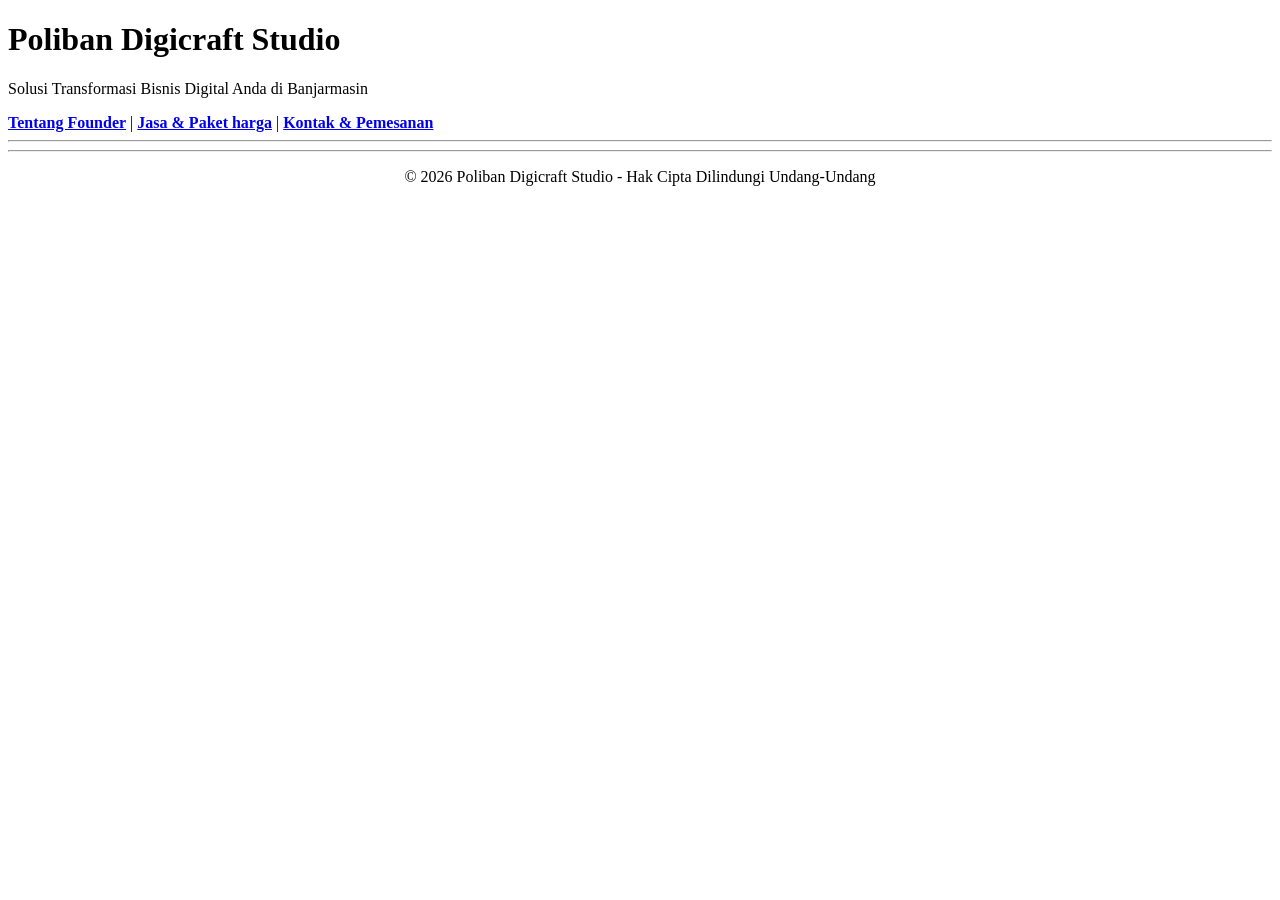
==== kontak.html @ c2f5e7c1 "Pertemuan 4" ====
<!DOCTYPE html>
<html lang="en">
<head>
    <meta charset="UTF-8">
    <meta name="viewport" content="width=device-width, initial-scale=1.0">
    <title>Kontak & Pemesanan - Poliban Digicraft Studio</title>
</head>
<body>
    <!-- Bagian Kepala Halaman (Header & Navigasi) -->
    <header>
        <h1>Poliban Digicraft Studio</h1>
        <p>Solusi Transformasi Bisnis Digital Anda di Banjarmasin</p>
    </header>
    <nav>
        <a href="cvhaikal.html"><b>Tentang Founder</b></a> |
        <a href="produk.html"><b>Jasa & Paket harga</b></a> |
        <a href="kontak.html"><b>Kontak & Pemesanan</b></a>
    </nav>
    <hr>
   
    <footer>
        <hr>
        <p align="center">&copy; 2026 Poliban Digicraft Studio - Hak Cipta Dilindungi Undang-Undang</p>
    </footer>
</body>
</html>
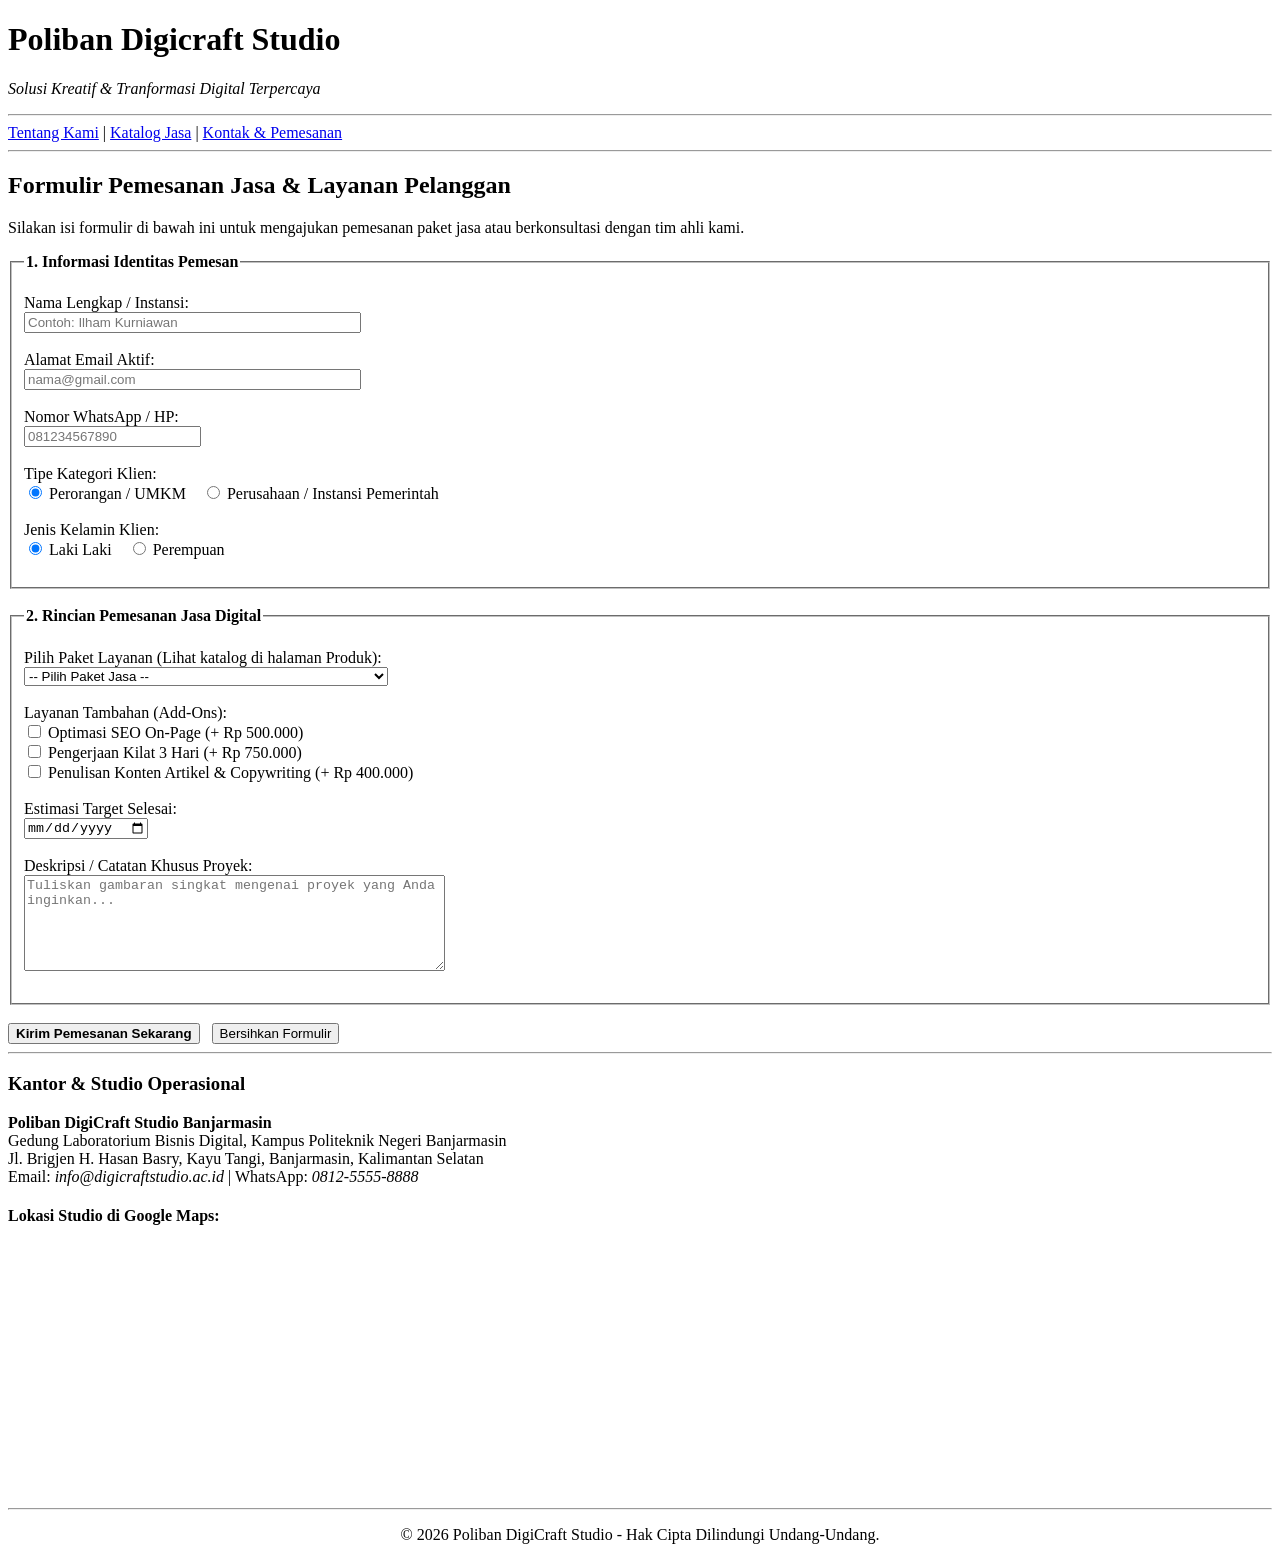
==== commit d2866cef: "CSS MODUL 5" ====
--- a/kontak.html
+++ b/kontak.html
@@ -1,26 +1,119 @@
 <!DOCTYPE html>
-<html lang="en">
+<html lang="id">
 <head>
     <meta charset="UTF-8">
     <meta name="viewport" content="width=device-width, initial-scale=1.0">
     <title>Kontak & Pemesanan - Poliban Digicraft Studio</title>
 </head>
 <body>
-    <!-- Bagian Kepala Halaman (Header & Navigasi) -->
+    <!-- Header & Navigasi Utama Website -->
     <header>
         <h1>Poliban Digicraft Studio</h1>
-        <p>Solusi Transformasi Bisnis Digital Anda di Banjarmasin</p>
+        <p><em>Solusi Kreatif & Tranformasi Digital Terpercaya</em></p>
+        <hr>
+        <nav>
+            <a href="cvhaikal.html">Tentang Kami</a> |
+            <a href="produk.html">Katalog Jasa</a> |
+            <a href="kontak.html">Kontak & Pemesanan</a>
+        </nav>
+        <hr>
     </header>
-    <nav>
-        <a href="cvhaikal.html"><b>Tentang Founder</b></a> |
-        <a href="produk.html"><b>Jasa & Paket harga</b></a> |
-        <a href="kontak.html"><b>Kontak & Pemesanan</b></a>
-    </nav>
-    <hr>
-   
+
+    <main>
+        <h2>Formulir Pemesanan Jasa & Layanan Pelanggan</h2>
+        <p>Silakan isi formulir di bawah ini untuk mengajukan pemesanan paket jasa atau berkonsultasi dengan tim ahli kami.</p>
+
+        <form action="#" method="POST">
+            <!-- Grup 1: Data Diri Pelanggan -->
+            <fieldset>
+                <legend><b>1. Informasi Identitas Pemesan</b></legend>
+                <br>
+                <label for="nama_lengkap">Nama Lengkap / Instansi:</label><br>
+                <input type="text" id="nama_lengkap" name="nama_lengkap" placeholder="Contoh: Ilham Kurniawan" size="40" required>
+                <br><br>
+
+                <label for="email_pemesan">Alamat Email Aktif:</label><br>
+                <input type="email" id="email_pemesan" name="email_pemesan" placeholder="nama@gmail.com" size="40" required>
+                <br><br>
+
+                <label for="no_whatsapp">Nomor WhatsApp / HP:</label><br>
+                <input type="tel" id="no_whatsapp" name="no_whatsapp" placeholder="081234567890" required>
+                <br><br>
+
+                <label>Tipe Kategori Klien:</label><br>
+                <input type="radio" id="kategori_personal" name="tipe_klien" value="Personal" checked>
+                <label for="kategori_personal">Perorangan / UMKM</label>
+                &nbsp;&nbsp;
+                <input type="radio" id="kategori_korporat" name="tipe_klien" value="Korporat">
+                <label for="kategori_korporat">Perusahaan / Instansi Pemerintah</label>
+                <br><br>
+
+                <label>Jenis Kelamin Klien:</label><br>
+                <input type="radio" id="jk_laki" name="jk" value="laki" checked>
+                <label for="jk_laki">Laki Laki</label>
+                &nbsp;&nbsp;
+                <input type="radio" id="jk_perempuan" name="jk" value="bini">
+                <label for="jk_perempuan">Perempuan</label>
+                <br><br>
+            </fieldset>
+            <br>
+
+            <!-- Grup 2: Detail Pemesanan Layanan -->
+            <fieldset>
+                <legend><b>2. Rincian Pemesanan Jasa Digital</b></legend>
+                <br>
+                <label for="pilih_paket">Pilih Paket Layanan (Lihat katalog di halaman Produk):</label><br>
+                <select id="pilih_paket" name="pilih_paket" required>
+                    <option value="">-- Pilih Paket Jasa --</option>
+                    <option value="Silver">Paket Silver Branding (Rp 1.500.000)</option>
+                    <option value="Gold">Paket Gold Web Development (Rp 3.000.000)</option>
+                    <option value="Platinum">Paket Platinum Full Digital Transformation (Rp 5.000.000)</option>
+                    <option value="Custom">Konsultasi Custom Project</option>
+                </select>
+                <br><br>
+
+                <label>Layanan Tambahan (Add-Ons):</label><br>
+                <input type="checkbox" id="addon_seo" name="addons[]" value="SEO Optimization">
+                <label for="addon_seo">Optimasi SEO On-Page (+ Rp 500.000)</label><br>
+                <input type="checkbox" id="addon_express" name="addons[]" value="Express Delivery">
+                <label for="addon_express">Pengerjaan Kilat 3 Hari (+ Rp 750.000)</label><br>
+                <input type="checkbox" id="addon_content" name="addons[]" value="Content Writing">
+                <label for="addon_content">Penulisan Konten Artikel & Copywriting (+ Rp 400.000)</label>
+                <br><br>
+
+                <label for="target_selesai">Estimasi Target Selesai:</label><br>
+                <input type="date" id="target_selesai" name="target_selesai">
+                <br><br>
+
+                <label for="detail_pesan">Deskripsi / Catatan Khusus Proyek:</label><br>
+                <textarea id="detail_pesan" name="detail_pesan" rows="6" cols="50" placeholder="Tuliskan gambaran singkat mengenai proyek yang Anda inginkan..."></textarea>
+                <br><br>
+            </fieldset>
+            <br>
+
+            <!-- Tombol Aksi -->
+            <button type="submit"><b>Kirim Pemesanan Sekarang</b></button>
+            &nbsp;
+            <button type="reset">Bersihkan Formulir</button>
+        </form>
+
+        <!-- Bagian Informasi Alamat & Peta Studio -->
+        <section>
+            <hr>
+            <h3>Kantor & Studio Operasional</h3>
+            <p><b>Poliban DigiCraft Studio Banjarmasin</b><br>
+            Gedung Laboratorium Bisnis Digital, Kampus Politeknik Negeri Banjarmasin<br>
+            Jl. Brigjen H. Hasan Basry, Kayu Tangi, Banjarmasin, Kalimantan Selatan<br>
+            Email: <i>info@digicraftstudio.ac.id</i> | WhatsApp: <i>0812-5555-8888</i></p>
+
+            <h4>Lokasi Studio di Google Maps:</h4>
+            <iframe src="https://maps.google.com/maps?q=Politeknik%20Negeri%20Banjarmasin&t=&z=15&ie=UTF8&iwloc=&output=embed" width="100%" height="250" frameborder="0" style="border:0;" allowfullscreen=""></iframe>
+        </section>
+    </main>
+
     <footer>
         <hr>
-        <p align="center">&copy; 2026 Poliban Digicraft Studio - Hak Cipta Dilindungi Undang-Undang</p>
+        <p align="center">&copy; 2026 Poliban DigiCraft Studio - Hak Cipta Dilindungi Undang-Undang.</p>
     </footer>
 </body>
 </html>
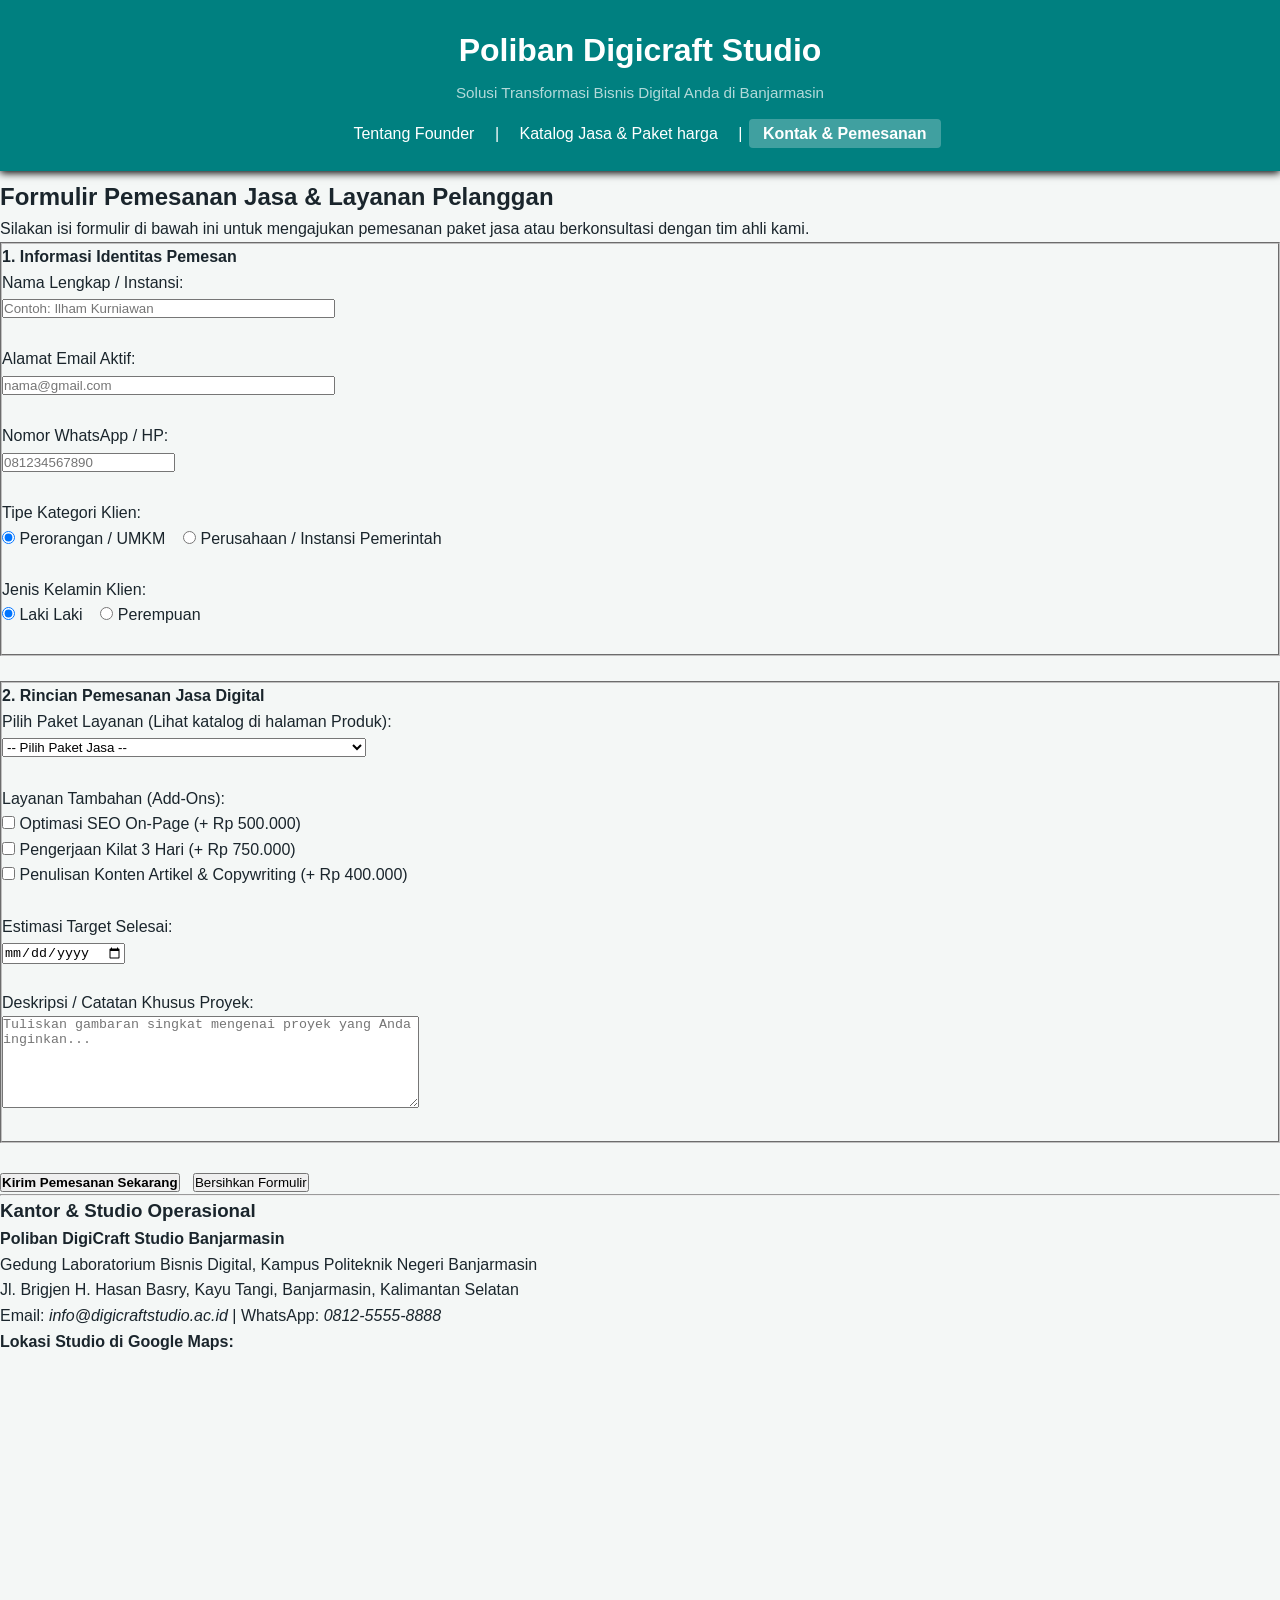
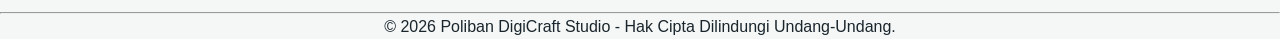
==== commit df858b3c: "kuis css" ====
--- a/kontak.html
+++ b/kontak.html
@@ -1,22 +1,23 @@
 <!DOCTYPE html>
 <html lang="id">
 <head>
-    <meta charset="UTF-8">
+    <metharset="UTF-8">
     <meta name="viewport" content="width=device-width, initial-scale=1.0">
     <title>Kontak & Pemesanan - Poliban Digicraft Studio</title>
+    <link rel="stylesheet" href="style.css">
 </head>
 <body>
     <!-- Header & Navigasi Utama Website -->
     <header>
-        <h1>Poliban Digicraft Studio</h1>
-        <p><em>Solusi Kreatif & Tranformasi Digital Terpercaya</em></p>
-        <hr>
-        <nav>
-            <a href="cvhaikal.html">Tentang Kami</a> |
-            <a href="produk.html">Katalog Jasa</a> |
-            <a href="kontak.html">Kontak & Pemesanan</a>
-        </nav>
-        <hr>
+        <div class="container">
+            <h1>Poliban Digicraft Studio</h1>
+            <p>Solusi Transformasi Bisnis Digital Anda di Banjarmasin</p>
+            <nav>
+                <a href="cvhaikal.html">Tentang Founder</a> |
+                <a href="produk.html">Katalog Jasa & Paket harga</a> |
+                <a href="kontak.html" class="active">Kontak & Pemesanan</a>
+            </nav>
+        </div>
     </header>
 
     <main>
@@ -26,7 +27,8 @@
         <form action="#" method="POST">
             <!-- Grup 1: Data Diri Pelanggan -->
             <fieldset>
-                <legend><b>1. Informasi Identitas Pemesan</b></legend>
+                <legend></legend>
+                <b>1. Informasi Identitas Pemesan</b>
                 <br>
                 <label for="nama_lengkap">Nama Lengkap / Instansi:</label><br>
                 <input type="text" id="nama_lengkap" name="nama_lengkap" placeholder="Contoh: Ilham Kurniawan" size="40" required>
@@ -60,7 +62,8 @@
 
             <!-- Grup 2: Detail Pemesanan Layanan -->
             <fieldset>
-                <legend><b>2. Rincian Pemesanan Jasa Digital</b></legend>
+                <legend></legend>
+                <b>2. Rincian Pemesanan Jasa Digital</b>
                 <br>
                 <label for="pilih_paket">Pilih Paket Layanan (Lihat katalog di halaman Produk):</label><br>
                 <select id="pilih_paket" name="pilih_paket" required>
--- a/style.css
+++ b/style.css
@@ -0,0 +1,60 @@
+* {
+    margin: 0;
+    padding: 0;
+    box-sizing: border-box;
+}
+
+body {
+    font-family: 'Segoe UI', Tahoma, Geneva, Verdana, sans-serif;
+    line-height: 1.6;
+    color: #1A252c;
+    background-color: #F4F7F6;
+}
+
+.container {
+    width: 90%;
+    max-width: 1100px;
+    margin: 0 auto;
+    padding: 0 15px;
+
+}
+
+header {
+background-color: #008080;
+color: white;
+padding: 25px 0;
+text-align: center;
+box-shadow: 0 2px 8px rgba(0, 0, 0, 1);
+margin-bottom: 7px;
+}
+
+header h1 {
+    font-size: 2rem;
+    margin-bottom: 5px;
+}
+
+header p {
+    font-size: 0.95rem;
+    opacity: 0.7;
+    margin-bottom: 15px;
+
+}
+
+nav {
+    margin-top: 10px;
+    font-size: 0.95;
+}
+
+nav a {
+    color: white;
+    text-decoration: none;
+    padding: 6px 14px;
+    margin: 0 2px;
+    border-radius: 4px;
+    transition: all 0.3 ease;
+}
+
+nav a:hover, nav a.active {
+    background-color: rgba(255, 255, 2555, 0.25);
+    font-weight: bold;
+}
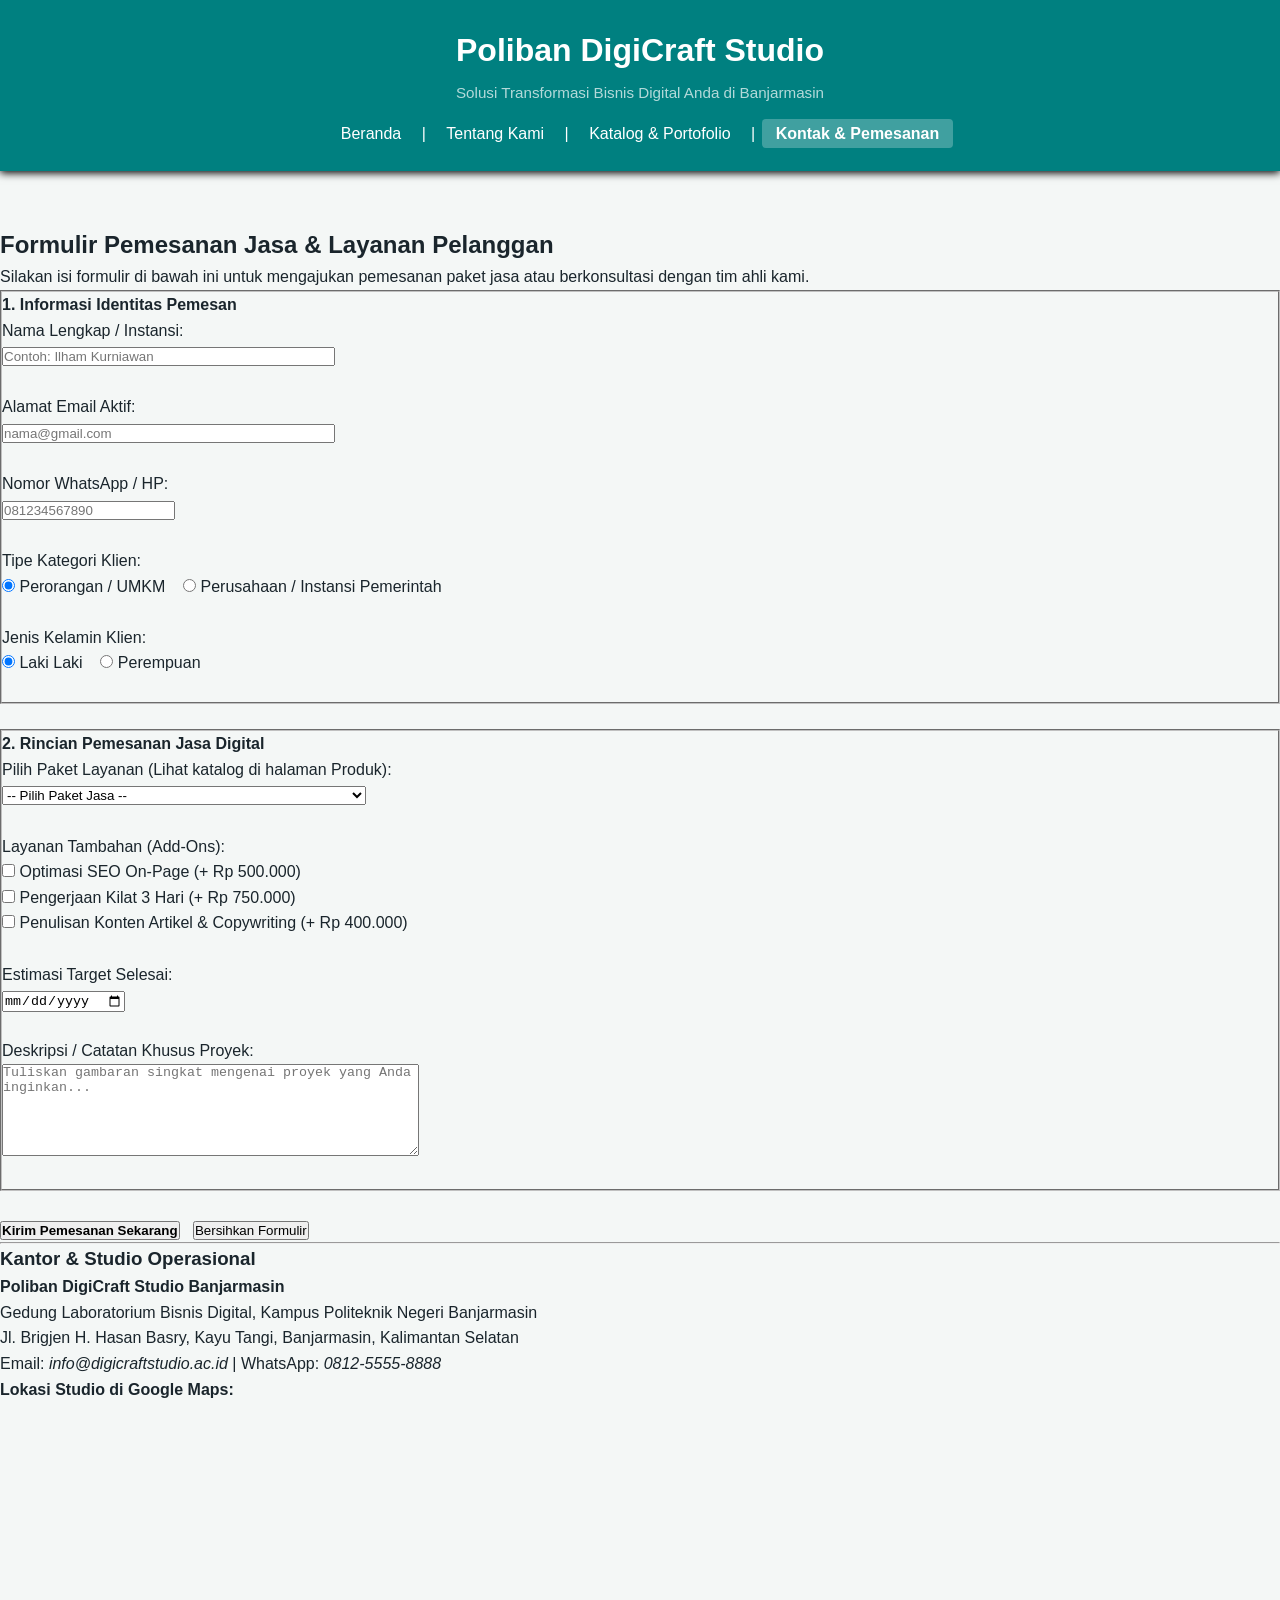
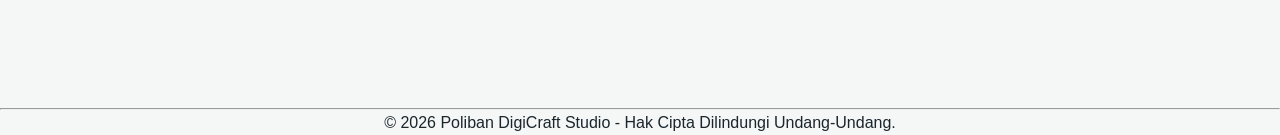
==== commit 460cd6a1: "Pertemuan 6" ====
--- a/kontak.html
+++ b/kontak.html
@@ -8,13 +8,14 @@
 </head>
 <body>
     <!-- Header & Navigasi Utama Website -->
-    <header>
+   <header>
         <div class="container">
-            <h1>Poliban Digicraft Studio</h1>
+            <h1>Poliban DigiCraft Studio</h1>
             <p>Solusi Transformasi Bisnis Digital Anda di Banjarmasin</p>
             <nav>
-                <a href="cvhaikal.html">Tentang Founder</a> |
-                <a href="produk.html">Katalog Jasa & Paket harga</a> |
+                <a href="index.html">Beranda</a> |
+                <a href="cvhaikal.html">Tentang Kami</a> |
+                <a href="produk.html">Katalog & Portofolio</a> |
                 <a href="kontak.html" class="active">Kontak & Pemesanan</a>
             </nav>
         </div>
--- a/style.css
+++ b/style.css
@@ -1,3 +1,21 @@
+   /* 1. Variable */
+   
+   :root {
+        --primary-color: #008080;
+        --primary-dark: #005A5A;
+        --secondary-color : #1A252C;
+        --accent-color : #FF9800;
+        --bg-light : #F4F7F6; 
+        --white : #FFFFFF; 
+        --text-muted: #666666;
+        --border-color: #e0e0e0;
+        --shadow-soft: 0 4px 12px rgba(0, 0, 0, 0.08);
+        --shadow-hover: 0 8px 24px rgba(0, 0, 0, 0.15);
+        --transition-fast: all 0.3s ease;
+
+    }
+
+
 * {
     margin: 0;
     padding: 0;
@@ -7,8 +25,8 @@
 body {
     font-family: 'Segoe UI', Tahoma, Geneva, Verdana, sans-serif;
     line-height: 1.6;
-    color: #1A252c;
-    background-color: #F4F7F6;
+    color: var(--secondary-color);
+    background-color: var(--bg-light);
 }
 
 .container {
@@ -20,8 +38,8 @@
 }
 
 header {
-background-color: #008080;
-color: white;
+background-color: var(--primary-color);
+color: var(--white);
 padding: 25px 0;
 text-align: center;
 box-shadow: 0 2px 8px rgba(0, 0, 0, 1);
@@ -46,15 +64,91 @@
 }
 
 nav a {
-    color: white;
+    color: var(--white);
     text-decoration: none;
     padding: 6px 14px;
     margin: 0 2px;
     border-radius: 4px;
-    transition: all 0.3 ease;
+    transition: var(--transition-fast);
 }
 
 nav a:hover, nav a.active {
     background-color: rgba(255, 255, 2555, 0.25);
     font-weight: bold;
+}
+
+main {
+    padding: 48px 0;
+
+}
+
+.section {
+    margin-bottom: 50px;
+}
+
+.section-title {
+    text-align: center;
+    font-size: 1.8;
+    color: var(--secondary-color);
+    margin-bottom: 5px;
+}
+
+.section-subtitle {
+    text-align: center;
+    color: var(--text-muted);
+    font-size: 0.95rem;
+    margin-bottom: 30px;
+}
+
+
+/* 2. Card Grid */
+
+.card-grid {
+    display: flex;
+    flex-wrap: wrap;
+    gap: 25px;
+    justify-content: center;
+}
+
+/* 3. Card Component */
+
+.card {
+    background-color: var(--white);
+    border-radius: 10px;
+    box-shadow: var(--shadow-soft);
+    overflow: hidden;
+    flex: 1 1 300px;
+    max-width: 340px;
+    display: flex;
+    flex-direction: column;
+    transition: var(--transition-fast);
+    border: 1px solid var(--border-color);
+}
+
+.card:hover {
+    transform: translateY(-8px);
+    box-shadow: var(--shadow-hover);
+}
+
+.card-img {
+    object-fit: cover;
+}
+
+.card-body {
+    padding: 22px;
+    display: flex;
+    flex-direction: column;
+    flex-grow: 1;
+}
+
+.card-title {
+    font-size: 1.2rem;
+    color: var(--secondary-color);
+    margin-bottom: 10px;
+}
+
+.card-text {
+    font-size: 0.9rem;
+    color: var(--text-muted);
+    margin-bottom: 15px;
 }
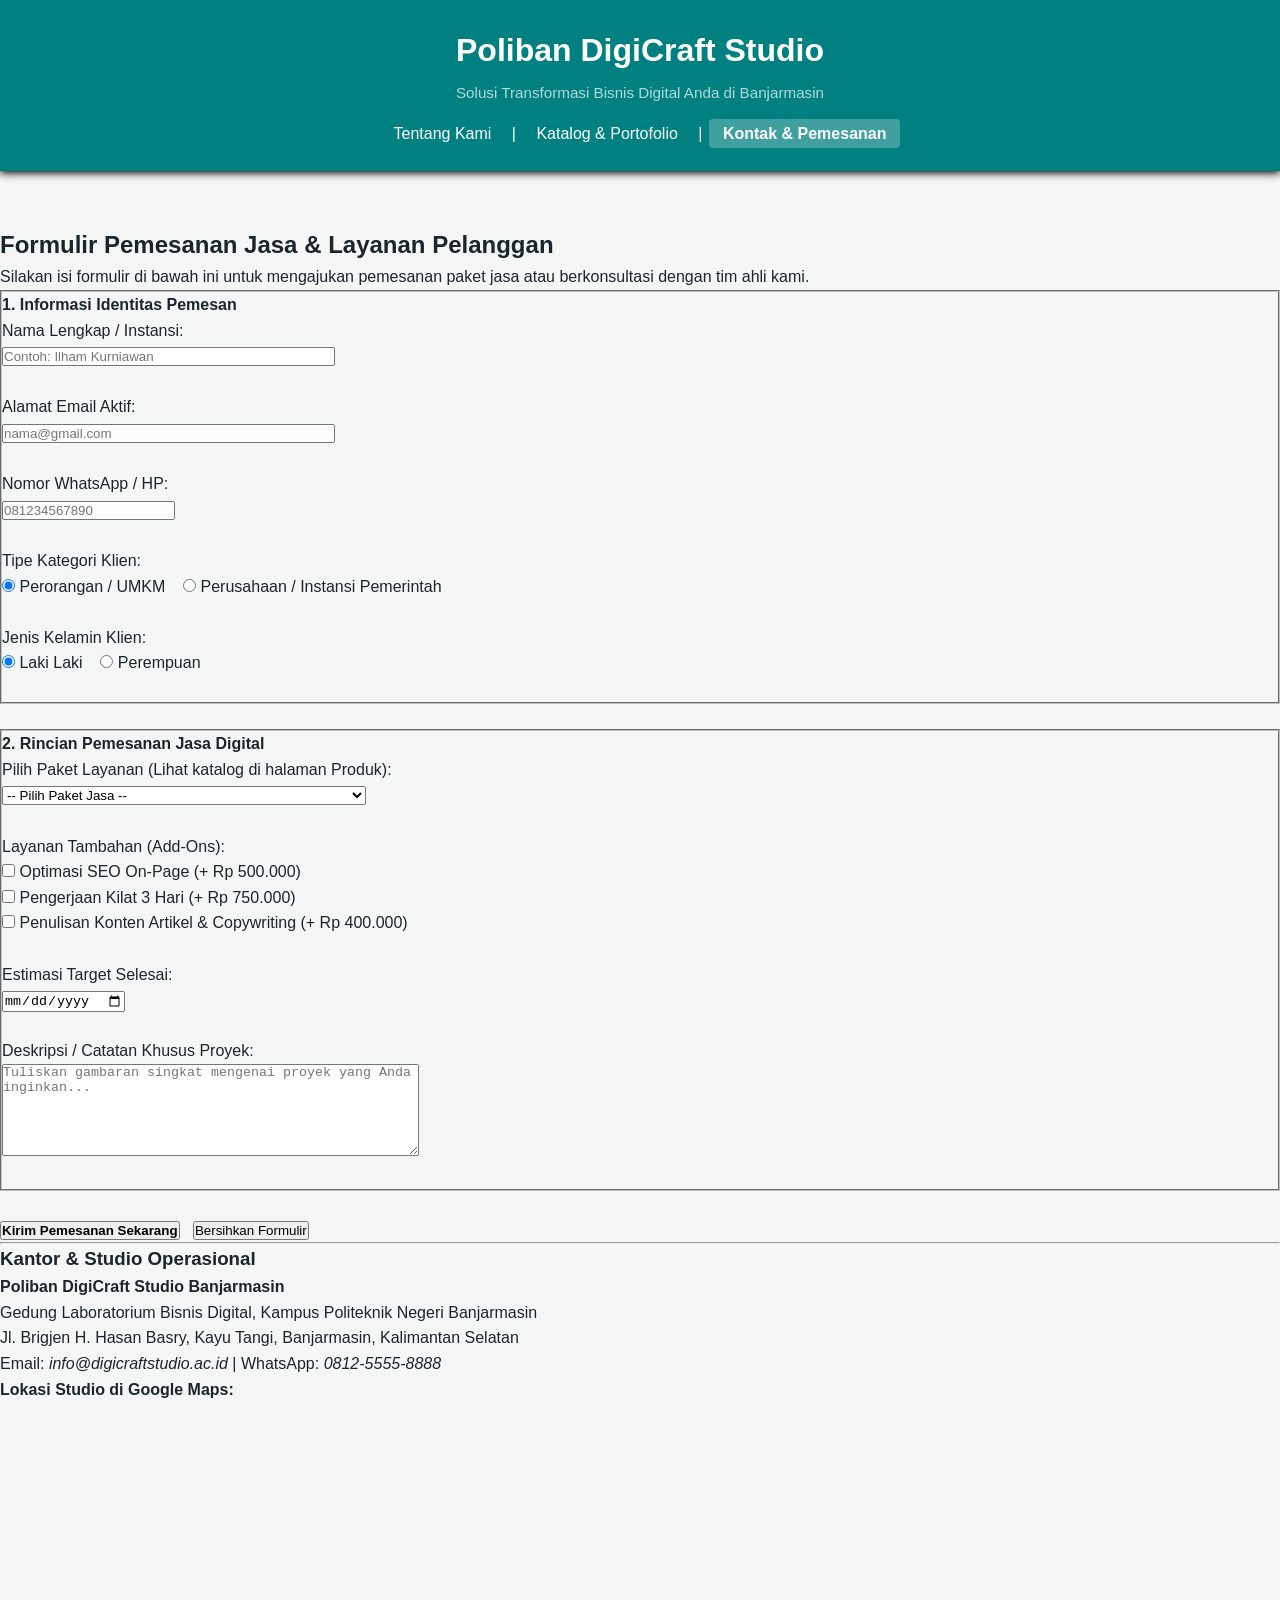
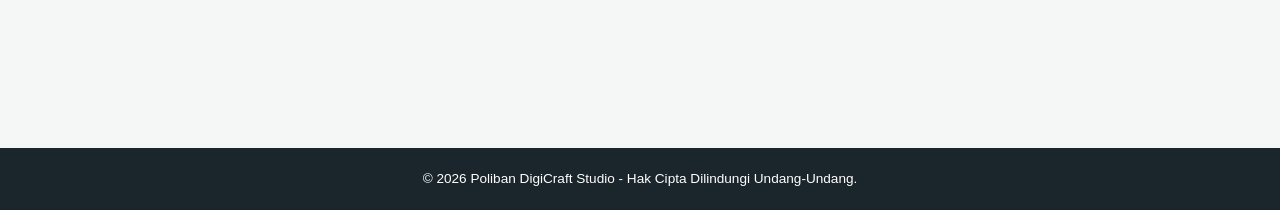
==== commit 1199f0ef: "Pertemuan 7" ====
--- a/kontak.html
+++ b/kontak.html
@@ -13,7 +13,6 @@
             <h1>Poliban DigiCraft Studio</h1>
             <p>Solusi Transformasi Bisnis Digital Anda di Banjarmasin</p>
             <nav>
-                <a href="index.html">Beranda</a> |
                 <a href="cvhaikal.html">Tentang Kami</a> |
                 <a href="produk.html">Katalog & Portofolio</a> |
                 <a href="kontak.html" class="active">Kontak & Pemesanan</a>
@@ -116,7 +115,6 @@
     </main>
 
     <footer>
-        <hr>
         <p align="center">&copy; 2026 Poliban DigiCraft Studio - Hak Cipta Dilindungi Undang-Undang.</p>
     </footer>
 </body>
--- a/style.css
+++ b/style.css
@@ -151,4 +151,115 @@
     font-size: 0.9rem;
     color: var(--text-muted);
     margin-bottom: 15px;
+}
+
+/* Video */
+
+.video-container {
+    position: relative;
+    padding-bottom: 56.25%;
+    height: 0;
+    overflow: hidden;
+    background-color: #000;
+}
+
+.video-container iframe {
+    position: absolute;
+    top: 0;
+    left: 0;
+    width: 100%;
+    height: 100%;
+    border: 0;
+}
+
+/* Pricing & Badges */
+
+.pricing-card {
+    text-align: center;
+    position: relative;
+}
+
+.pricing-card.featured {
+    border: 2px solid var(--primary-color);
+    transform: scale(1.03);
+}
+
+.pricing-card.featured:hover {
+    transform: scale(1.03) translateY(-8px);
+}
+
+.badge {
+    display: inline-block;
+    padding: 4px 12px;
+    font-size: 0.75rem;
+    font-weight:  bold;
+    text-transform: uppercase;
+    background-color: #E0F2F1;
+    color: var( --primary-color);
+    border-radius: 20px;
+    margin-bottom: 12px;
+}
+
+.badge-featured {
+    background-color: var(--accent-color);
+    color: var(--white);
+}
+
+.card-price {
+    font-size: 1.6rem;
+    font-weight: bold;
+    color: var(--primary-color);
+    margin:  8px 0 15px 0;
+}
+
+.card-features {
+    list-style: none;
+    margin-bottom: 20px;
+    text-align: left;
+    padding: 0 5px;
+}
+
+.card-features li {
+    font-size: 0.9rem;
+    padding: 7px 0;
+    border-bottom: 1px dashed var(--border-color);
+    color: #444;
+}
+
+.card-features li::before {
+    content: "✓ ";
+    color: var(--primary-color);
+    font-weight: bold;
+}
+
+/* Buttons */
+
+.btn-primary {
+    display: inline-block;
+    background-color: var(--primary-color);
+    color: var(--white);
+    padding: 10px 20px;
+    text-decoration: none;
+    border-radius: 6px;
+    font-weight: bold;
+    font-size: 0.9rem;
+    text-align: center;
+    margin-top: auto;
+    transition: var(--transition-fast);
+
+}
+
+.btn-primary:hover {
+    background-color: var(--primary-dark);
+}
+
+/* Footer */
+
+footer {
+    background-color: var(--secondary-color);
+    color: var(--white);
+    text-align: center;
+    padding: 20px 0;
+    margin-top: 40px;
+    font-size: 0.85rem;
 }
